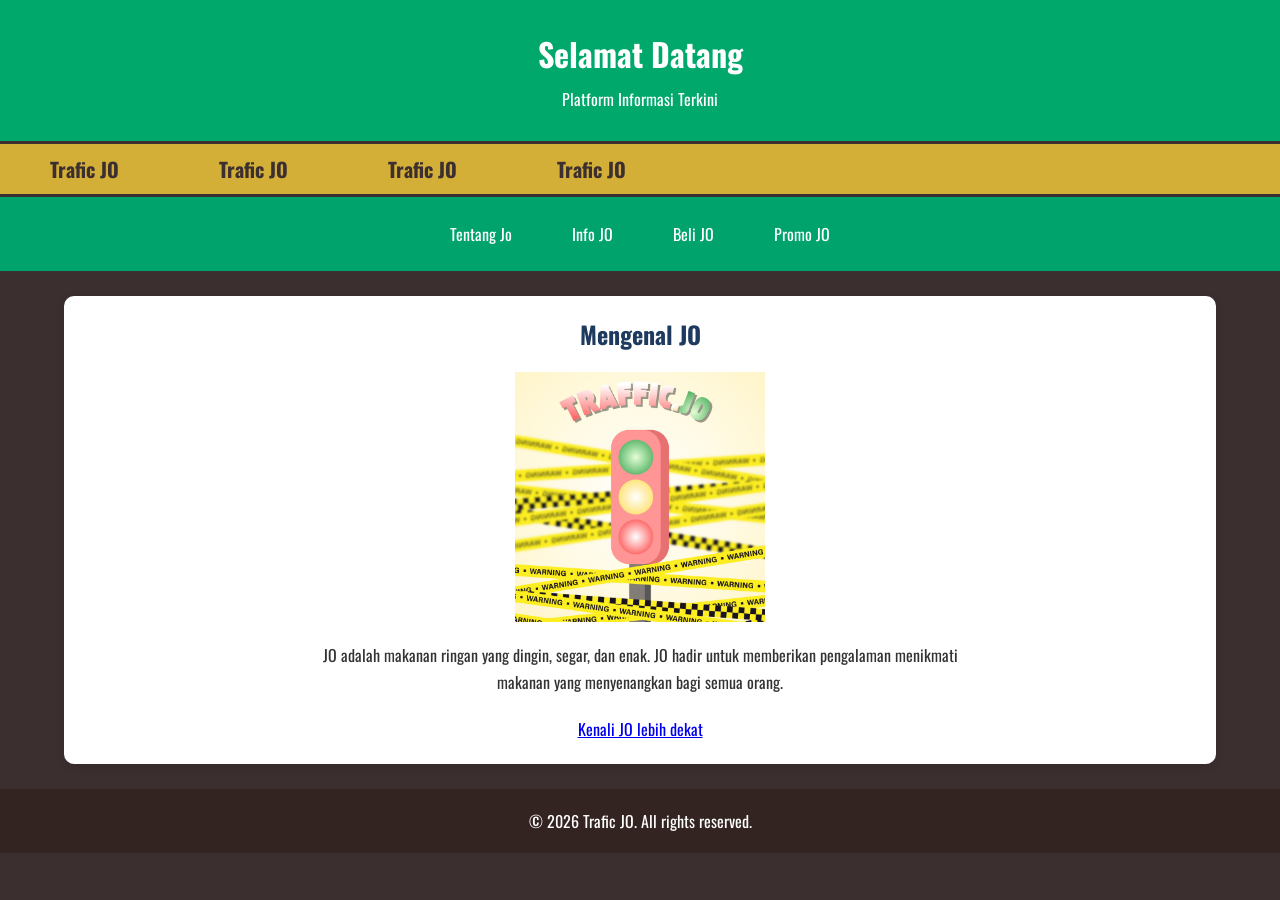
==== PISJO/index.html @ cf9f8410 "upload file pertama" ====
<!DOCTYPE html>
<html lang="id">
<head>
    <meta charset="UTF-8">
    <meta name="viewport" content="width=device-width, initial-scale=1.0">
    <title>Web Trafic JO</title>
    <link rel="stylesheet" href="style.css">
    <!-- Saya menambahkan Google Fonts sebagai cadangan karena font aslimu bukan web-safe font -->
    <link href="https://fonts.googleapis.com/css2?family=Oswald:wght@400;700&amp;display=swap" rel="stylesheet">
</head>
<body>

    <!-- =========================
         SPLASH SCREEN (LOGO AWAL)
         ========================= -->
    <div class="splash-screen" aria-hidden="true">
        <div class="splash-logo" aria-hidden="true">JO</div>
    </div>

    <!-- =========================
         HEADER
         ========================= -->
    <header>
        <h1>Selamat Datang</h1>
        <p>Platform Informasi Terkini</p>
    </header>

    <!-- =========================
         TEKS BERGERAK (TRAFFIC JO)
         ========================= -->
    <div class="traffic-jo">
        <div class="traffic-jo-track">
            <span>Trafic JO</span>
            <span>Trafic JO</span>
            <span>Trafic JO</span>
            <span>Trafic JO</span>
        </div>
    </div>

    <!-- =========================
         MENU NAVIGASI
         ========================= -->
    <nav aria-label="Navigasi utama">
        <a href="tentang-jo.html">Tentang Jo</a>
        <a href="info-jo.html">Info JO</a>
        <a href="beli-jo.html">Beli JO</a>
        <a href="promo-jo.html">Promo JO</a>
    </nav>

    <!-- =========================
         AREA KONTEN
         ========================= -->
    <main>
        <h2>Mengenal JO</h2>
        <section class="intro-jo" aria-label="Tentang JO"><img src="logo-jo.jpg" alt="Logo JO" width="250"><p>JO adalah makanan ringan yang dingin, segar, dan enak. JO hadir untuk memberikan pengalaman menikmati makanan yang menyenangkan bagi semua orang.</p><a href="tentang-jo.html">Kenali JO lebih dekat</a></section>
    </main>

    <!-- =========================
         FOOTER
         ========================= -->
    <footer>
        <p>&copy; 2026 Trafic JO. All rights reserved.</p>
    </footer>

</body>
</html>
---- PISJO/style.css ----
/* =========================
   RESET
   ========================= */
* {
    margin: 0;
    padding: 0;
    box-sizing: border-box;
}

/* =========================
   BODY
   ========================= */
body {
    /* Menambahkan sans-serif sebagai fallback wajib */
    font-family: "Britannic Bold", "Bauhaus 93", Oswald, sans-serif;
    background-color: #3B2F2F;
    color: #333;
}

/* =========================
   SPLASH SCREEN (LOGO AWAL)
   ========================= */
.splash-screen {
    position: fixed;
    top: 0;
    left: 0;
    width: 100%;
    height: 100vh;
    background-color: #3B2F2F;
    display: flex;
    justify-content: center;
    align-items: center;
    z-index: 9999;
    
    /* Animasi menghilang setelah 2.5 detik */
    animation: fadeOut 0.5s ease-in-out 2.5s forwards;
}

.splash-logo {
    color: #D4AF37;
    font-size: 50px;
    letter-spacing: 5px;
    animation: popIn 1s ease-out forwards;
}

@keyframes popIn {
    0% { transform: scale(0.5); opacity: 0; }
    100% { transform: scale(1); opacity: 1; }
}

@keyframes fadeOut {
    100% {
        opacity: 0;
        visibility: hidden; /* Mencegah elemen menutupi klik user */
    }
}

/* =========================
   HEADER
   ========================= */
header {
    background-color: #00A86B;
    color: white;
    text-align: center;
    padding: 30px;
}

header h1 {
    margin-bottom: 10px;
    font-size: 32px;
}

header p {
    font-size: 16px;
}

/* =========================
   TEKS BERGERAK (TRAFFIC JO)
   ========================= */
.traffic-jo {
    background-color: #D4AF37;
    color: #3B2F2F;
    overflow: hidden;
    padding: 10px 0;
    font-size: 20px;
    font-weight: bold;
    border-top: 3px solid #3B2F2F;
    border-bottom: 3px solid #3B2F2F;
    position: relative;
    display: flex;
}

.traffic-jo-track {
    display: flex;
    white-space: nowrap;
    animation: jalan 15s linear infinite; 
}

.traffic-jo-track span {
    padding: 0 50px;
}

@keyframes jalan {
    0% {
        transform: translateX(100vw);
    }
    100% {
        transform: translateX(-100%);
    }
}

/* =========================
   MENU NAVIGASI
   ========================= */
nav {
    background-color: #00A36C;
    text-align: center;
    padding: 10px;
}

nav a {
    display: inline-block;
    color: white;
    text-decoration: none;
    padding: 12px 25px;
    margin: 3px;
    border-radius: 5px;
    transition: 0.3s;
}

nav a:hover {
    background-color: #D4AF37;
}

/* =========================
   AREA KONTEN
   ========================= */
main {
    width: 90%;
    margin: 25px auto;
    background-color: white;
    padding: 20px;
    border-radius: 10px;
    box-shadow: 0 3px 10px rgba(0, 0, 0, 0.1);
}

main h2 {
    text-align: center;
    margin-bottom: 20px;
    color: #1e3a5f;
}

/* =========================
   IFRAME
   ========================= */
iframe {
    width: 100%;
    height: 500px;
    border: 2px solid #FFFFF0;
    border-radius: 8px;
    background-color: white;
}

/* =========================
   FOOTER
   ========================= */
footer {
    background-color: #332421;
    color: white;
    text-align: center;
    padding: 20px;
    margin-top: 20px;
}

footer p {
    margin: 0;
}

/* =========================
   RESPONSIVE
   ========================= */
@media screen and (max-width: 600px) {
    header h1 {
        font-size: 24px;
    }
    nav a {
        display: block;
        margin: 5px 20px;
    }
    main {
        width: 95%;
    }
    iframe {
        height: 400px;
    }
    .traffic-jo {
        font-size: 16px;
    }
}
/* Halaman pendukung: tampilan konsisten dan gambar responsif. */
.subpage main { max-width: 960px; line-height: 1.7; }
.subpage h1, .subpage h2, .subpage h3 { margin: 16px 0 10px; }
.subpage p { margin-bottom: 16px; }
.subpage img { max-width: 100%; height: auto; border-radius: 8px; }
.menu-container, .keunggulan { display: flex; flex-wrap: wrap; gap: 20px; margin: 20px 0; }
.menu { display: grid; gap: 8px; flex: 1 1 200px; }
.menu img { width: 200px; }
.menu-placeholder { display: grid; place-items: center; min-height: 120px; background: #f0f0e6; padding: 16px; border-radius: 8px; }
input[type="text"] { max-width: 100%; padding: 12px; border: 1px solid #888; border-radius: 6px; }
button { padding: 12px 20px; border-radius: 6px; }
button:disabled { cursor: not-allowed; }
.status-note { margin-top: 16px; }
@media (prefers-reduced-motion: reduce) { .splash-screen { display: none; } .traffic-jo-track { animation: none; } }

/* Konten beranda langsung, tanpa menumpuk navigasi dalam iframe. */
.intro-jo { text-align: center; line-height: 1.7; }
.intro-jo img { display: block; max-width: 100%; height: auto; margin: 0 auto 20px; }
.intro-jo p { max-width: 640px; margin: 0 auto 20px; }
.intro-text { font-size: 1.25rem; }
.joanswer label { display: block; margin-bottom: 8px; }
nav a:hover, nav a:focus-visible { background-color: #D4AF37; color: #3B2F2F; }
a:focus-visible, input:focus-visible, button:focus-visible { outline: 3px solid #1e3a5f; outline-offset: 3px; }
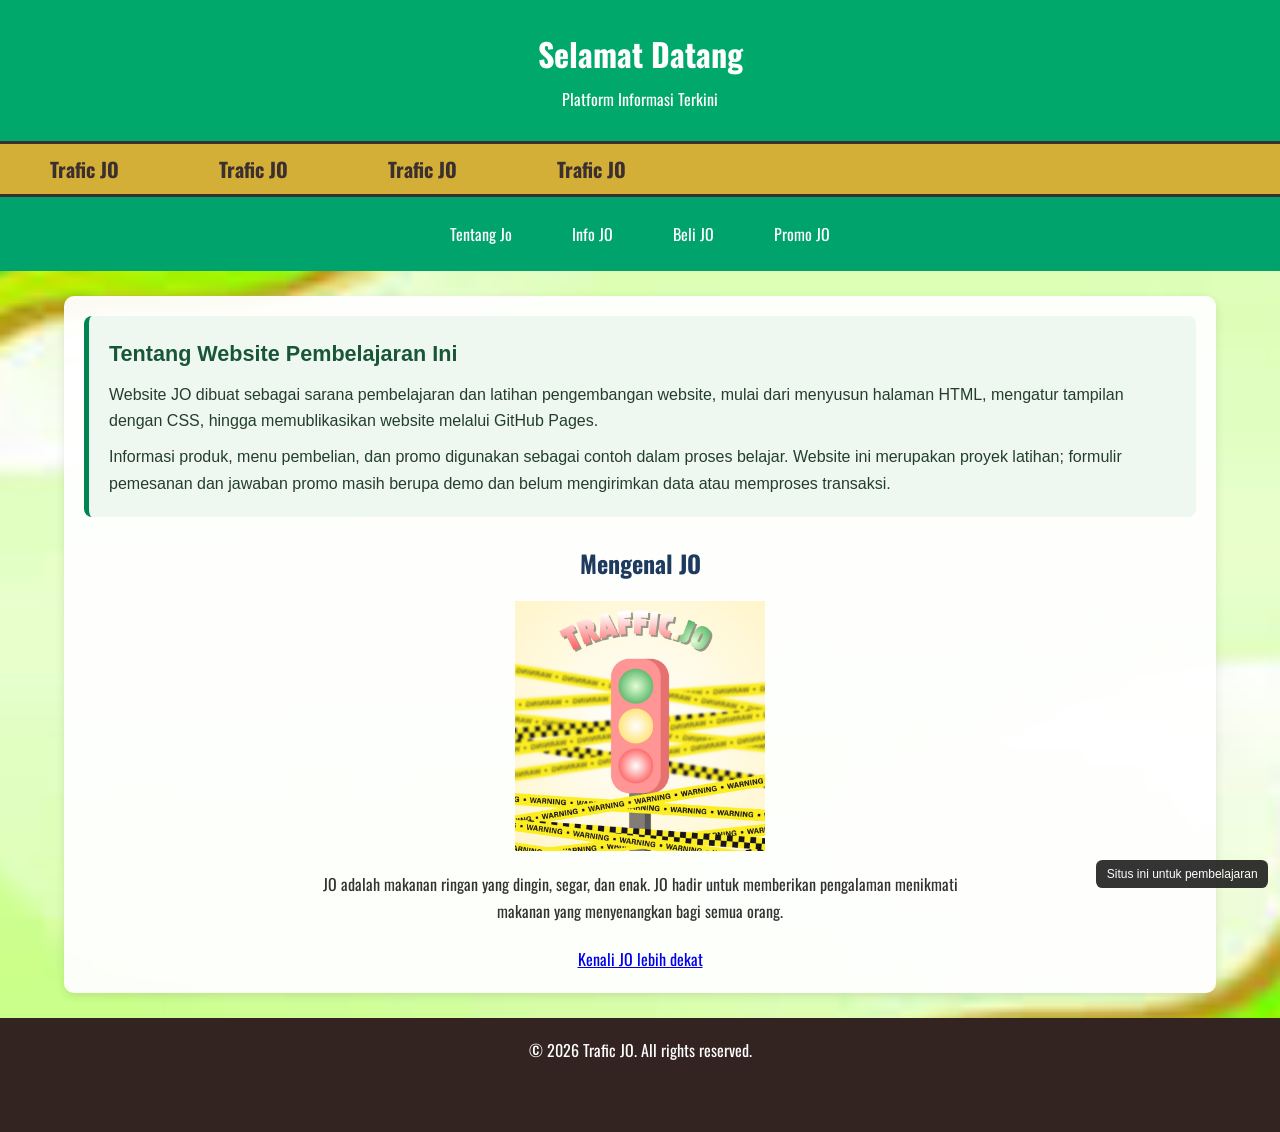
==== commit b0464d64: "Rename inddex_2.0.html to index.html" ====
--- a/PISJO/index.html
+++ b/PISJO/index.html
@@ -1,67 +1,114 @@
-<!DOCTYPE html>
-<html lang="id">
-<head>
-    <meta charset="UTF-8">
-    <meta name="viewport" content="width=device-width, initial-scale=1.0">
-    <title>Web Trafic JO</title>
-    <link rel="stylesheet" href="style.css">
-    <!-- Saya menambahkan Google Fonts sebagai cadangan karena font aslimu bukan web-safe font -->
-    <link href="https://fonts.googleapis.com/css2?family=Oswald:wght@400;700&amp;display=swap" rel="stylesheet">
-</head>
-<body>
-
-    <!-- =========================
-         SPLASH SCREEN (LOGO AWAL)
-         ========================= -->
-    <div class="splash-screen" aria-hidden="true">
-        <div class="splash-logo" aria-hidden="true">JO</div>
-    </div>
-
-    <!-- =========================
-         HEADER
-         ========================= -->
-    <header>
-        <h1>Selamat Datang</h1>
-        <p>Platform Informasi Terkini</p>
-    </header>
-
-    <!-- =========================
-         TEKS BERGERAK (TRAFFIC JO)
-         ========================= -->
-    <div class="traffic-jo">
-        <div class="traffic-jo-track">
-            <span>Trafic JO</span>
-            <span>Trafic JO</span>
-            <span>Trafic JO</span>
-            <span>Trafic JO</span>
-        </div>
-    </div>
-
-    <!-- =========================
-         MENU NAVIGASI
-         ========================= -->
-    <nav aria-label="Navigasi utama">
-        <a href="tentang-jo.html">Tentang Jo</a>
-        <a href="info-jo.html">Info JO</a>
-        <a href="beli-jo.html">Beli JO</a>
-        <a href="promo-jo.html">Promo JO</a>
-    </nav>
-
-    <!-- =========================
-         AREA KONTEN
-         ========================= -->
-    <main>
-        <h2>Mengenal JO</h2>
-        <section class="intro-jo" aria-label="Tentang JO"><img src="logo-jo.jpg" alt="Logo JO" width="250"><p>JO adalah makanan ringan yang dingin, segar, dan enak. JO hadir untuk memberikan pengalaman menikmati makanan yang menyenangkan bagi semua orang.</p><a href="tentang-jo.html">Kenali JO lebih dekat</a></section>
-    </main>
-
-    <!-- =========================
-         FOOTER
-         ========================= -->
-    <footer>
-        <p>&copy; 2026 Trafic JO. All rights reserved.</p>
-    </footer>
-
-</body>
-</html>
-
+<!DOCTYPE html>
+<html lang="id">
+<head>
+    <meta charset="UTF-8">
+    <meta name="viewport" content="width=device-width, initial-scale=1.0">
+    <title>Web Trafic JO</title>
+    <link rel="stylesheet" href="style.css">
+    <!-- Saya menambahkan Google Fonts sebagai cadangan karena font aslimu bukan web-safe font -->
+    <link href="https://fonts.googleapis.com/css2?family=Oswald:wght@400;700&amp;display=swap" rel="stylesheet">
+    <style>
+        /* Gambar latar JO disertakan langsung agar cukup mengunggah index.html. */
+        body {
+            min-height: 100vh;
+            background-color: #d5f5a3;
+            background-image: url("[data-uri]");
+            background-size: cover;
+            background-position: center;
+            background-repeat: no-repeat;
+        }
+        main { background-color: rgba(255, 255, 255, 0.95); }
+
+        .info-pembelajaran {
+            margin-bottom: 28px;
+            padding: 20px;
+            border-left: 5px solid #008552;
+            border-radius: 8px;
+            background: #eef8f1;
+            color: #243d2e;
+            font-family: Arial, sans-serif;
+            line-height: 1.65;
+            overflow-wrap: anywhere;
+        }
+        .info-pembelajaran h2 { margin: 0 0 10px; text-align: left; color: #195637; font-size: 1.35rem; }
+        .info-pembelajaran p + p { margin-top: 10px; }
+        .watermark-belajar {
+            position: fixed;
+            right: 0.75rem;
+            bottom: max(0.75rem, env(safe-area-inset-bottom));
+            z-index: 9999;
+            max-width: calc(100% - 1.5rem);
+            padding: 0.35rem 0.65rem;
+            border-radius: 0.4rem;
+            background: rgba(24, 24, 24, 0.88);
+            color: white;
+            font: 12px/1.4 sans-serif;
+            pointer-events: none;
+        }
+        footer { padding-bottom: 70px; }
+    </style>
+</head>
+<body>
+
+    <!-- =========================
+         SPLASH SCREEN (LOGO AWAL)
+         ========================= -->
+    <div class="splash-screen" aria-hidden="true">
+        <div class="splash-logo" aria-hidden="true">JO</div>
+    </div>
+
+    <!-- =========================
+         HEADER
+         ========================= -->
+    <header>
+        <h1>Selamat Datang</h1>
+        <p>Platform Informasi Terkini</p>
+    </header>
+
+    <!-- =========================
+         TEKS BERGERAK (TRAFFIC JO)
+         ========================= -->
+    <div class="traffic-jo">
+        <div class="traffic-jo-track">
+            <span>Trafic JO</span>
+            <span>Trafic JO</span>
+            <span>Trafic JO</span>
+            <span>Trafic JO</span>
+        </div>
+    </div>
+
+    <!-- =========================
+         MENU NAVIGASI
+         ========================= -->
+    <nav aria-label="Navigasi utama">
+        <a href="tentang-jo.html">Tentang Jo</a>
+        <a href="info-jo.html">Info JO</a>
+        <a href="beli-jo.html">Beli JO</a>
+        <a href="promo-jo.html">Promo JO</a>
+    </nav>
+
+    <!-- =========================
+         AREA KONTEN
+         ========================= -->
+    <main>
+        <section class="info-pembelajaran" aria-labelledby="judul-pembelajaran">
+            <h2 id="judul-pembelajaran">Tentang Website Pembelajaran Ini</h2>
+            <p>Website JO dibuat sebagai sarana pembelajaran dan latihan pengembangan website, mulai dari menyusun halaman HTML, mengatur tampilan dengan CSS, hingga memublikasikan website melalui GitHub Pages.</p>
+            <p>Informasi produk, menu pembelian, dan promo digunakan sebagai contoh dalam proses belajar. Website ini merupakan proyek latihan; formulir pemesanan dan jawaban promo masih berupa demo dan belum mengirimkan data atau memproses transaksi.</p>
+        </section>
+        <h2>Mengenal JO</h2>
+        <section class="intro-jo" aria-label="Tentang JO"><img src="logo-jo.jpg" alt="Logo JO" width="250"><p>JO adalah makanan ringan yang dingin, segar, dan enak. JO hadir untuk memberikan pengalaman menikmati makanan yang menyenangkan bagi semua orang.</p><a href="tentang-jo.html">Kenali JO lebih dekat</a></section>
+    </main>
+
+    <!-- =========================
+         FOOTER
+         ========================= -->
+    <footer>
+        <p>&copy; 2026 Trafic JO. All rights reserved.</p>
+    </footer>
+
+    <small class="watermark-belajar">Situs ini untuk pembelajaran</small>
+</body>
+</html>
+
+
